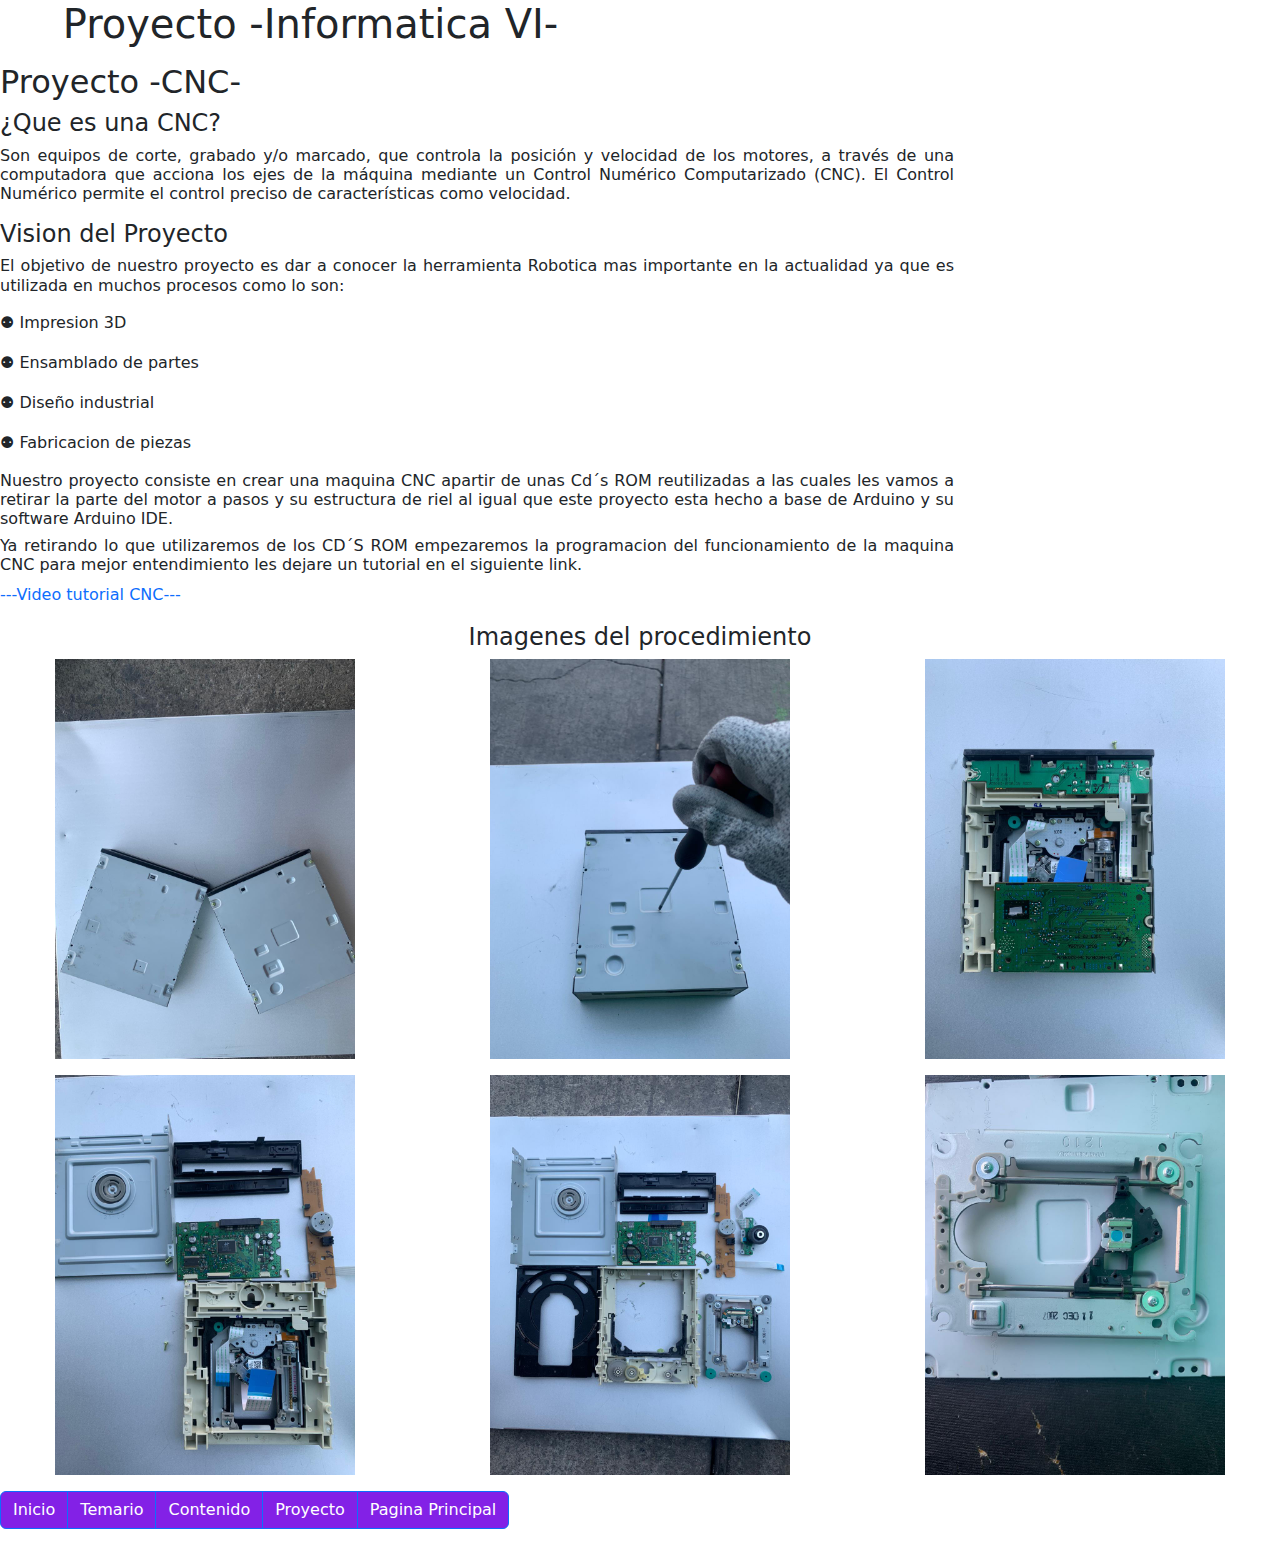
==== Proyecto.html @ a5210a50 "Proyecto Informatica VI" ====
<!DOCTYPE html>
<html lang="en">
<head>
    <meta charset="UTF-8">
	<meta charset="viewport" content="width=device-width, initial-scale=1.0">
	<title>Curso de Informatica VI</title>

	<link href="https://cdn.jsdelivr.net/npm/bootstrap@5.3.3/dist/css/bootstrap.min.css" rel="stylesheet" integrity="sha384-QWTKZyjpPEjISv5WaRU9OFeRpok6YctnYmDr5pNlyT2bRjXh0JMhjY6hW+ALEwIH" crossorigin="anonymous">
    <script src="https://cdn.jsdelivr.net/npm/bootstrap@5.3.3/dist/js/bootstrap.bundle.min.js" integrity="sha384-YvpcrYf0tY3lHB60NNkmXc5s9fDVZLESaAA55NDzOxhy9GkcIdslK1eN7N6jIeHz" crossorigin="anonymous"></script>
    <link rel="stylesheet" type="text/css" href="estilo.css">
</head>
<body>
	<header>
		<div class ="container" >
		</div>

        <h1><img src="imagenes/unamblanco.png" width="50">  Proyecto -Informatica VI-</h1>

	</header>
    <section class ="main row">
        <article class=" col-xs-10 col-sm-7 col-md-8 col-lg-9">
     <h2>Proyecto  -CNC-</h2>
            <p class="h4" style="text-align: justify;"> ¿Que es una CNC?
            </p> 
            <p class="h6" style="text-align: justify;"> Son equipos de corte, grabado y/o marcado, que controla la posición y velocidad de los motores, a través de una computadora que acciona los ejes de la máquina mediante un Control Numérico Computarizado (CNC). El Control Numérico permite el control preciso de características como velocidad.
            </p> 
            <p></p>  
            <p class="h4" style="text-align: justify;"> Vision del Proyecto
            </p> 
            <p class="h6" style="text-align: justify;"> El objetivo de nuestro proyecto es dar a conocer la herramienta
                Robotica mas importante en la actualidad ya que es utilizada en muchos procesos como lo son:
            </p> 
            <p></p>
            <p>     ⚉ Impresion 3D</p>  
            <p>     ⚉ Ensamblado de partes</p>  
            <p>     ⚉ Diseño industrial</p>  
            <p>     ⚉ Fabricacion de piezas</p>  
            <p class="h6" style="text-align: justify;"> Nuestro proyecto consiste en crear una maquina CNC apartir
                de unas Cd´s ROM reutilizadas a las cuales les vamos a retirar la parte del motor a pasos y su estructura de riel
                al igual que este proyecto esta hecho a base de Arduino y su software Arduino IDE.
            </p> 
            <p class="h6" style="text-align: justify;"> Ya retirando lo que utilizaremos de los CD´S ROM empezaremos 
                la programacion del funcionamiento de la maquina CNC para mejor entendimiento les dejare un tutorial en el siguiente link.
            </p> 
            <a class="link-offset-2 link-offset-3-hover link-underline link-underline-opacity-0 link-underline-opacity-75-hover"class="h5" href="https://www.youtube.com/watch?v=qMWEW3rzd2Q&pp=ygULY25jIGFyZHVpbm8%3D">
              ---Video tutorial CNC---
              </a>
              <p></p>
              <p></p>
              <p></p>
              </article>
              <p class="h4" style="text-align: center;"> Imagenes del procedimiento
            </p> 
            <div class="container text-center">
                <div class="row align-items-start">
                  <div class="col">
                    <img src="imagenes/IMG-20240320-WA0133.jpg" width="300">
                  </div>
                  <div class="col">
                    <img src="imagenes/IMG-20240320-WA0136.jpg" width="300">
                  </div>
                  <div class="col">
                    <img src="imagenes/IMG-20240320-WA0129.jpg" width="300">
                  </div>
                </div>
              </div>
              <p></p>
              <div class="container text-center">
                <div class="row align-items-start">
                  <div class="col">
                    <img src="imagenes/IMG-20240320-WA0125.jpg" width="300">
                  </div>
                  <div class="col">
                    <img src="imagenes/IMG-20240320-WA0124.jpg" width="300">
                  </div>
                  <div class="col">
                    <img src="imagenes/IMG-20240320-WA0127.jpg" width="300">
                  </div>
                </div>
              </div>


     </body>
     <footer>
        <p></p>
        <p></p>

        <div class="btn-group">
            <a style="background: #8321e6;" style="border-style: white;" href="#" class="btn btn-primary" aria-current="page">Inicio</a>
            <a style="background: #8321e6;" style="border-style: white;" href="pngs/infovi.pdf" class="btn btn-primary">Temario</a>
            <a style="background: #8321e6;" style="border-style: white;" href="Contenido.html" class="btn btn-primary">Contenido</a>
            <a style="background: #8321e6;" style="border-style: white;" href="Proyecto.html" class="btn btn-primary">Proyecto</a>
            <a style="background: #8321e6;" style="border-style: white;" href="Pagina.html" class="btn btn-primary">Pagina Principal</a>  
        </div>
<p></p>
<p></p>

     </footer>
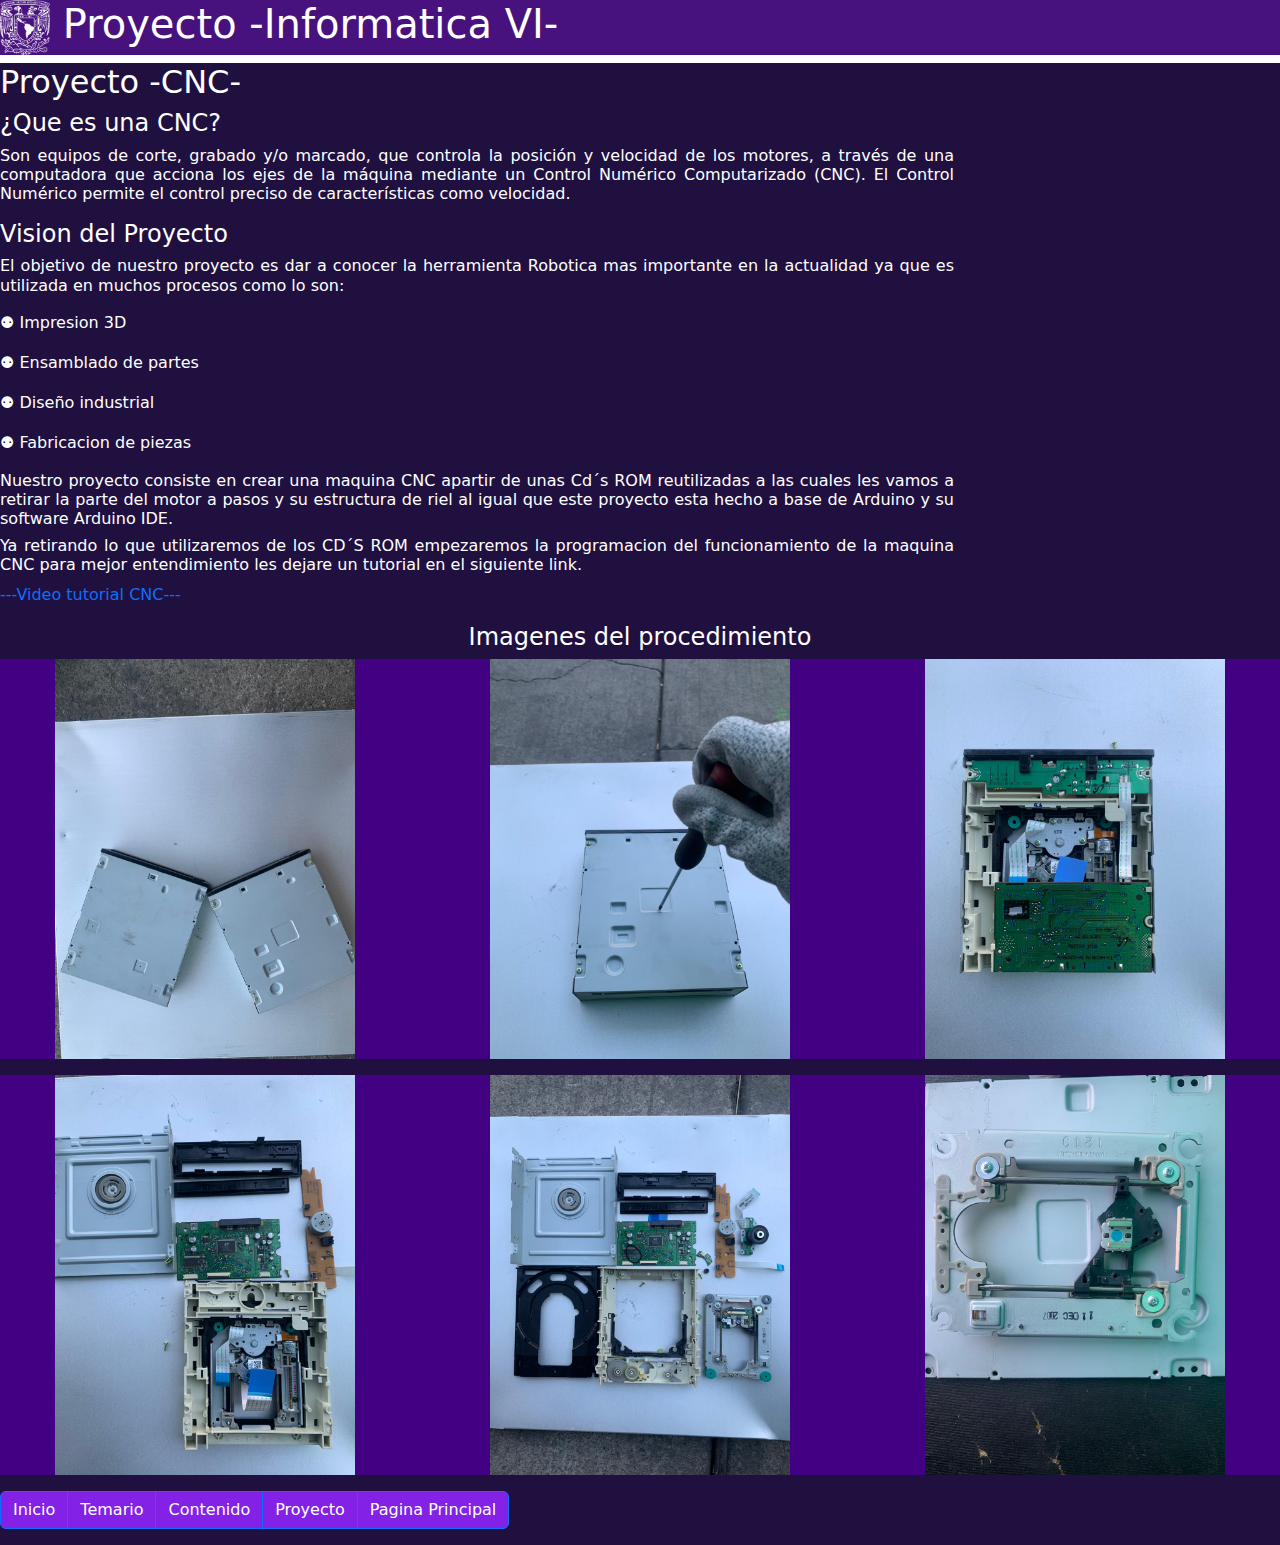
==== commit 8a808c82: "123" ====
--- a/Proyecto.html
+++ b/Proyecto.html
@@ -7,7 +7,7 @@
 
 	<link href="https://cdn.jsdelivr.net/npm/bootstrap@5.3.3/dist/css/bootstrap.min.css" rel="stylesheet" integrity="sha384-QWTKZyjpPEjISv5WaRU9OFeRpok6YctnYmDr5pNlyT2bRjXh0JMhjY6hW+ALEwIH" crossorigin="anonymous">
     <script src="https://cdn.jsdelivr.net/npm/bootstrap@5.3.3/dist/js/bootstrap.bundle.min.js" integrity="sha384-YvpcrYf0tY3lHB60NNkmXc5s9fDVZLESaAA55NDzOxhy9GkcIdslK1eN7N6jIeHz" crossorigin="anonymous"></script>
-    <link rel="stylesheet" type="text/css" href="estilo.css">
+    <link rel="stylesheet" type="text/css" href="css/estilo.css">
 </head>
 <body>
 	<header>
@@ -90,7 +90,7 @@
             <a style="background: #8321e6;" style="border-style: white;" href="pngs/infovi.pdf" class="btn btn-primary">Temario</a>
             <a style="background: #8321e6;" style="border-style: white;" href="Contenido.html" class="btn btn-primary">Contenido</a>
             <a style="background: #8321e6;" style="border-style: white;" href="Proyecto.html" class="btn btn-primary">Proyecto</a>
-            <a style="background: #8321e6;" style="border-style: white;" href="Pagina.html" class="btn btn-primary">Pagina Principal</a>  
+            <a style="background: #8321e6;" style="border-style: white;" href="index.html" class="btn btn-primary">Pagina Principal</a>  
         </div>
 <p></p>
 <p></p>
--- a/css/estilo.css
+++ b/css/estilo.css
@@ -0,0 +1,22 @@
+header{
+	background: #48127E ;
+	color: white;
+
+}
+nav{
+	background: ;
+	color: white;
+}
+section{
+	background: #201040;
+	color: white;
+
+}
+div {
+	background:#420182 ;
+	color: white;
+}
+link{
+	background-color: aqua;
+	color: aqua;
+}
